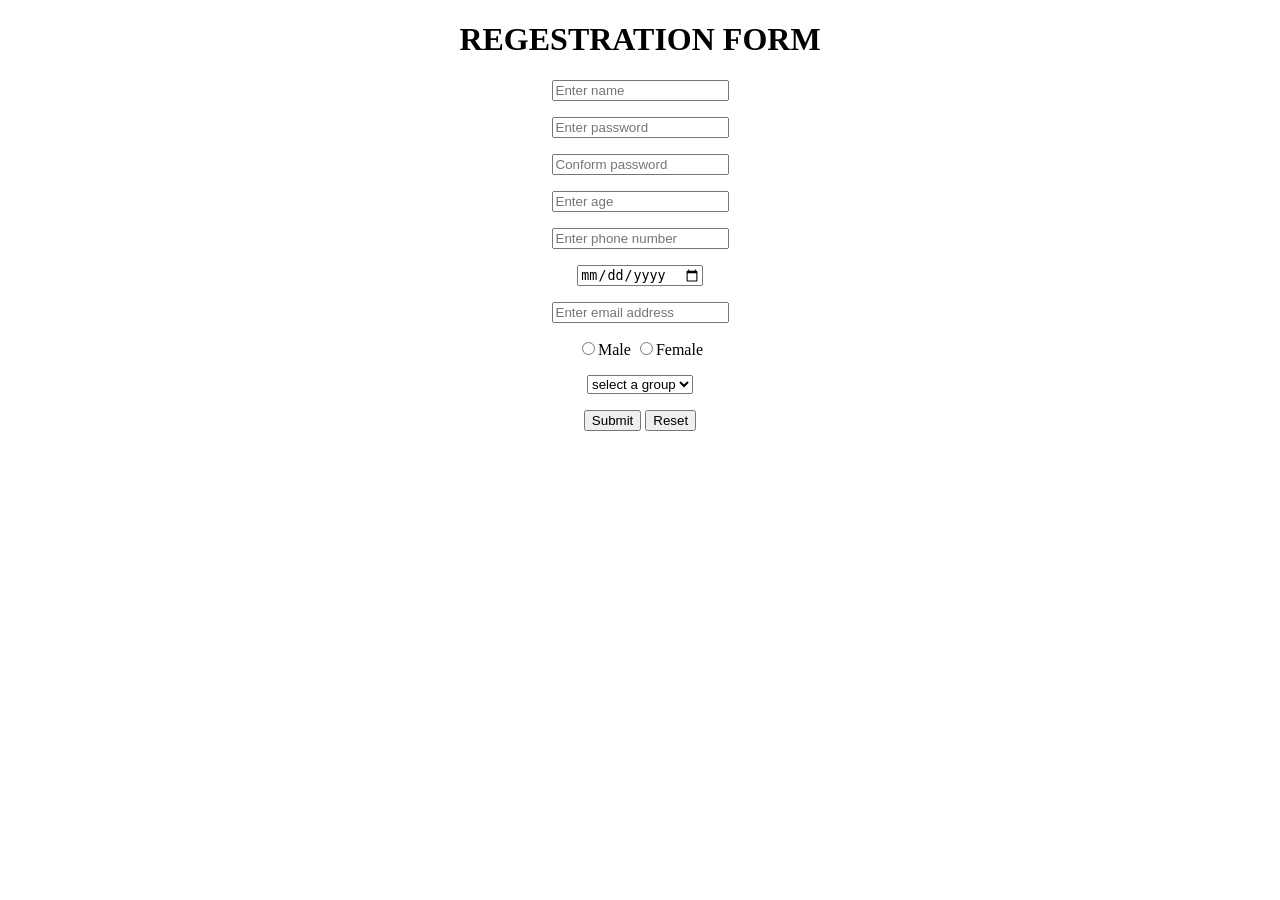
==== index.html @ 823b895f "first commit" ====
<!DOCTYPE html>
<html>
<head>
	<meta charset="utf-8">
	<meta name="viewport" content="width=device-width, initial-scale=1">
	<title></title>
</head>
<body>
	<center>
	<form action="login.html">
		<h1>REGESTRATION FORM</h1>
		<p><input placeholder="Enter name" type="text"/></p>
		<p><input placeholder="Enter password" type="text"/></p>
		<p><input placeholder="Conform password" type="test"/></p>
		<p><input type="number" placeholder="Enter age"/></p>
		<p><input type="number" placeholder="Enter phone number"/></p>
		<p><input type="date"/></p>
		<p><input type="email" placeholder="Enter email address"/></p>
		<p>
			<input type="radio" value="Male" name="gender"/>Male
			<input type="radio" value="Female" name="gender"/>Female
		</p>
		<select>
			<option value="select a group">select a group</option>
			<option value="mpcs">MPCS</option>
			<option value="mpc">MPC</option>
			<option value="cams">CAMS</option>
			<option value="mscs">MSCS</option>
		</select>
	<p>
		<button>Submit</button>
		<input type="reset"/>
	</p>
	</form>
	</center>
</body>
</html>
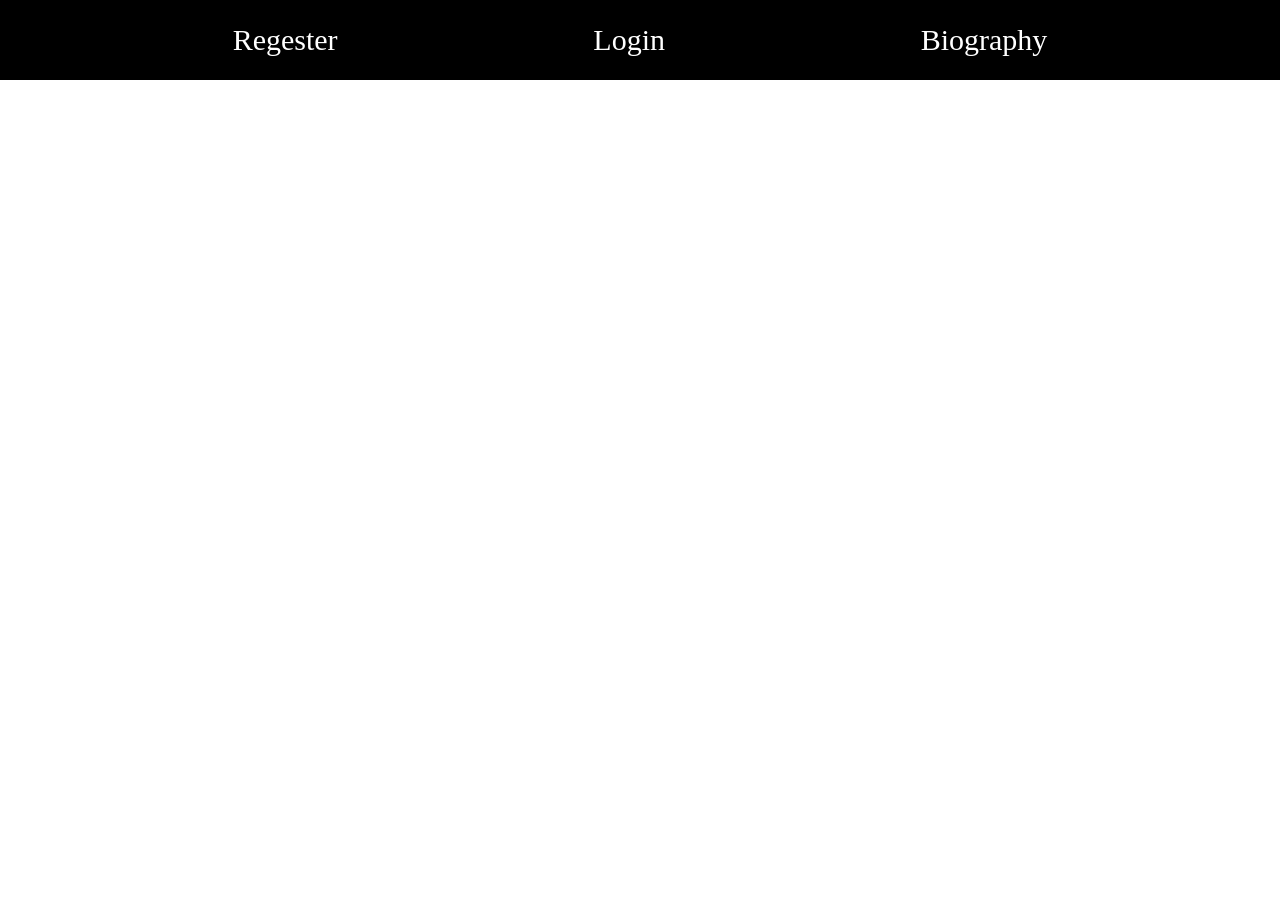
==== commit 72aa3069: "added navigation" ====
--- a/index.html
+++ b/index.html
@@ -4,34 +4,13 @@
 	<meta charset="utf-8">
 	<meta name="viewport" content="width=device-width, initial-scale=1">
 	<title></title>
+	<link rel="stylesheet" href="navigation.css"/>
 </head>
 <body>
-	<center>
-	<form action="login.html">
-		<h1>REGESTRATION FORM</h1>
-		<p><input placeholder="Enter name" type="text"/></p>
-		<p><input placeholder="Enter password" type="text"/></p>
-		<p><input placeholder="Conform password" type="test"/></p>
-		<p><input type="number" placeholder="Enter age"/></p>
-		<p><input type="number" placeholder="Enter phone number"/></p>
-		<p><input type="date"/></p>
-		<p><input type="email" placeholder="Enter email address"/></p>
-		<p>
-			<input type="radio" value="Male" name="gender"/>Male
-			<input type="radio" value="Female" name="gender"/>Female
-		</p>
-		<select>
-			<option value="select a group">select a group</option>
-			<option value="mpcs">MPCS</option>
-			<option value="mpc">MPC</option>
-			<option value="cams">CAMS</option>
-			<option value="mscs">MSCS</option>
-		</select>
-	<p>
-		<button>Submit</button>
-		<input type="reset"/>
-	</p>
-	</form>
-	</center>
+	<nav class="navigation">
+	<a href="regester.html">Regester</a>
+	<a href="login.html">Login</a>
+	<a href="kavya.html">Biography</a>
+	</nav>
 </body>
 </html>
--- a/navigation.css
+++ b/navigation.css
@@ -0,0 +1,17 @@
+*{
+	margin: 0%;
+}
+.navigation{
+	background-color: black;
+	display: flex;
+	justify-content: space-evenly;
+}
+.navigation a{
+	color: white;
+	font-size: 30px;
+	text-decoration: none;
+	padding: 1.8%;
+}
+.navigation a:hover{
+	background-color: indianred;
+}
